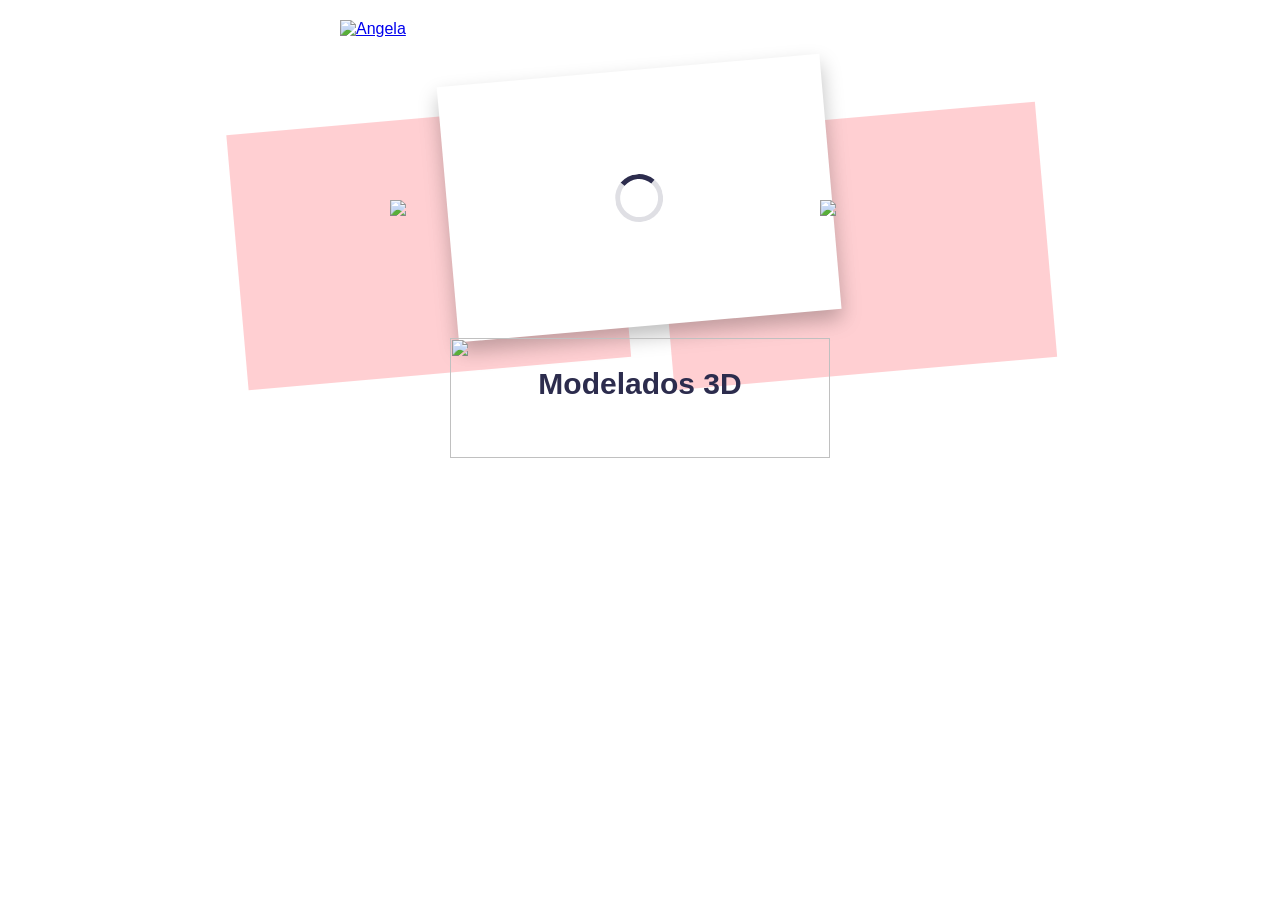
==== index.html @ dfe39b5f "Add files via upload" ====
<!DOCTYPE html>
<html lang="es">
<head>
  <meta charset="UTF-8" />
  <meta name="viewport" content="width=device-width, initial-scale=1.0" />
  <title>Angela | Portafolio</title>
  <link rel="stylesheet" href="styles.css" />
</head>
<body>
    <!-- Fondo -->
    <div class="background"></div>

    <!-- Logo Angela -->
    <a href="PaginaInformacion.html">
        <img src="Img/Angela(400px).png" alt="Angela" class="logo-angela">
    </a>

    <section class="carousel-container">
        <img src="img/Arrow_Back.png" class="arrow left" id="prevBtn">
        
        <div class="carousel-stage">
            <div class="side-card" id="prevCard">
                <img id="prevImage" src="">
            </div>

            <div class="image-card">
                <div class="spinner" id="spinner"></div>
                <img id="carouselImage" src="">
            </div>

            <div class="side-card" id="nextCard">
                <img id="nextImage" src="">
            </div>
        </div>

        <img src="img/Arrow_Next.png" class="arrow right" id="nextBtn">

    </section>

    <!-- Título -->
    <div class="category-title">

        <!-- Imagen marco -->
        <img src="Img/Marco.png" alt="" class="title-frame">

        <!-- Texto -->
        <p id="categoryText">Audiovisuales</p>

    </div>

    <script src="script.js"></script>

</body>
</html>
---- styles.css ----
* {
  box-sizing: border-box;
}

html,
body {
  margin: 0;
  padding: 0;
  width: 100%;
  height: 100%;
  overflow: hidden;
  font-family: Arial, Helvetica, sans-serif;
}

/* Fondo */
.background {
  position: fixed;
  inset: 0;
  background-image: url("Img/Fondo.png");
  background-size: cover;
  background-position: center;
  background-repeat: no-repeat;
  z-index: -2;
}

/* Capa de opacidad */
.background::after {
  content: "";
  position: absolute;
  inset: 0;
  background: white; /* color encima */
  opacity: 0.8;     /* ajusta aquí */
}

/* Logo Angela */
.logo-angela {
  width: 600px;
  display: block;
  margin: 20px auto 0;
}

/* Contenedor carrusel */
.carousel-container {
  position: relative;
  width: 100%;
  display: flex;
  justify-content: center;
  align-items: center;
  margin-top: -10px;
}

/* Área de tarjetas */
.carousel-stage {
  position: relative;
 width: 850px;
  height: 360px;
  display: flex;
  justify-content: center;
  align-items: center;
}

/* Tarjeta central */
.image-card {
  position: absolute;
  z-index: 3;
  width: 384px;
  height: 256px;
  background: white;
  display: flex;
  justify-content: center;
  align-items: center;
  box-shadow: 0 10px 20px rgba(0, 0, 0, 0.25);
  transform: rotate(-5deg) translateY(-10px);
  cursor: pointer;

  transition: all 0.45s ease;
}

.image-card img {
  width: 100%;
  height: 100%;
  object-fit: contain;
}

/* Tarjetas laterales rosadas */
.side-card {
  position: absolute;
  top: 70px;
  width: 384px;
  height: 256px;

  background: #ffb6bb;
  opacity: 0.65;

  display: flex;
  justify-content: center;
  align-items: center;

  z-index: 1;

  transition: all 0.45s ease;
}

.side-card img {
  width: 100%;
  height: 100%;
  object-fit: contain;
  opacity: 0.18;
}

#prevCard {
  left: 20px;
  transform: rotate(-5deg) translateY(20px);
}

#nextCard {
  right: 20px;
  transform: rotate(-5deg) translateY(20px);
}

/* Flechas */
.arrow {
  position: absolute;
  width: 70px;
  cursor: pointer;
  z-index: 10;
  transition: transform 0.3s ease;
}

.arrow:hover {
  transform: scale(1.08);
}

.left {
  left: calc(50% - 250px);
}

.right {
  right: calc(50% - 250px);
}

/* Título de categoría */
.category-title{
  position: relative;
  width: 380px;
  height: 120px;
  margin: -50px auto 0;

  display: flex;
  justify-content: center;
  align-items: center;

  z-index: 6;
}

/* Imagen marco */
.title-frame{
  position: absolute;
  width: 100%;
  height: 100%;
  object-fit: contain;
}

/* Texto */
.category-title p {
  position: relative;
  margin: 0;
  z-index: 2;

  font-size: 30px; /* antes estaba más grande */
  font-weight: bold;
  color: #2c2c4d;

  transform: translateY(-14px); /* sube/baja el texto dentro del marco */
}

/* Spinner giratorio */
.spinner {
  position: absolute;
  width: 48px;
  height: 48px;
  border: 5px solid rgba(44, 44, 77, 0.15);
  border-top-color: #2c2c4d;
  border-radius: 50%;
  animation: spin 0.6s linear infinite;
  z-index: 10;
  display: none;
}

@keyframes spin {
  to { transform: rotate(360deg); }
}

/* Responsive */
@media (max-width: 800px) {
  .logo-angela {
    width: 80%;
    max-width: 420px;
  }

  .carousel-stage {
    width: 90vw;
    height: 280px;
  }

  .image-card {
    width: 220px;
    height: 220px;
  }

  .side-card {
    width: 220px;
    height: 150px;
  }

  .arrow {
    width: 55px;
  }

  .left {
    left: 8%;
  }

  .right {
    right: 8%;
  }

  .category-title {
    width: 280px;
    font-size: 26px;
  }
}
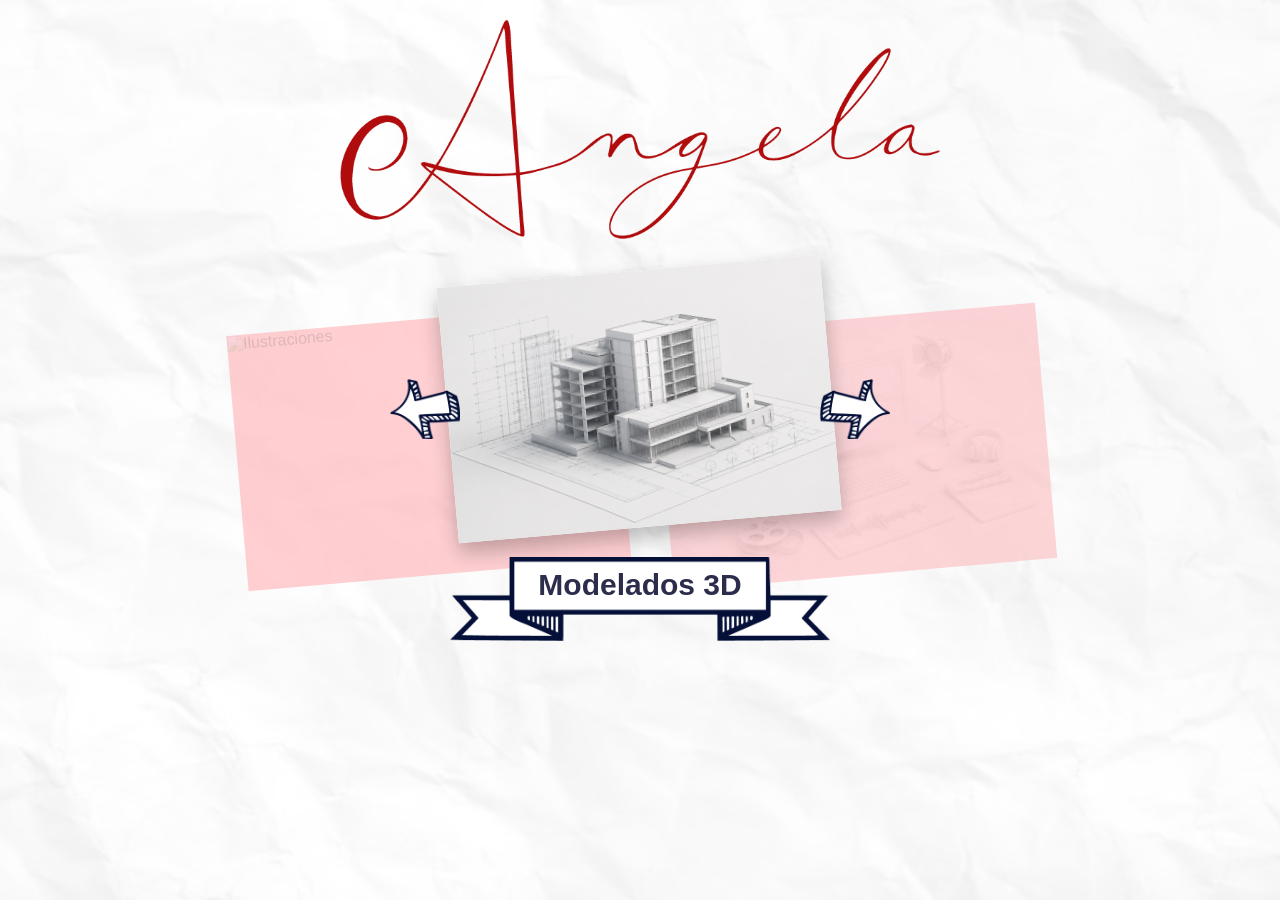
==== commit 2c064f3e: "Update index.html" ====
--- a/index.html
+++ b/index.html
@@ -16,7 +16,7 @@
     </a>
 
     <section class="carousel-container">
-        <img src="img/Arrow_Back.png" class="arrow left" id="prevBtn">
+        <img src="Img/Arrow_Back.png" class="arrow left" id="prevBtn">
         
         <div class="carousel-stage">
             <div class="side-card" id="prevCard">
@@ -33,7 +33,7 @@
             </div>
         </div>
 
-        <img src="img/Arrow_Next.png" class="arrow right" id="nextBtn">
+        <img src="Img/Arrow_Next.png" class="arrow right" id="nextBtn">
 
     </section>
 
